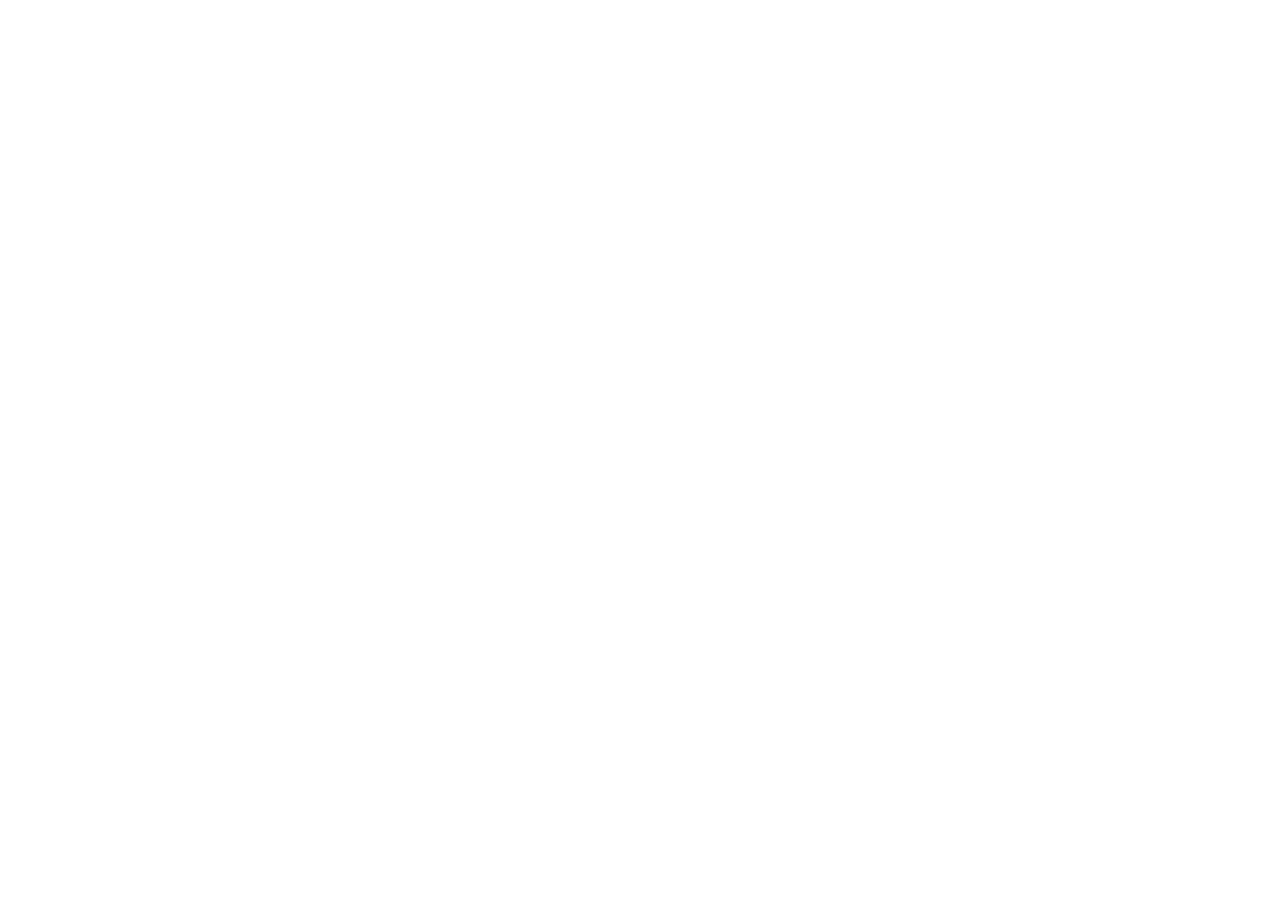
==== index.html @ 612cdaf1 "save to master" ====
<!DOCTYPE html>
<html lang="en">
<head>
    <meta charset="UTF-8">
    <meta name="viewport" content="width=device-width, initial-scale=1.0">
    <link rel="stylesheet" href="style.css">
    <script src="script.js"></script>
    <title>Demo</title>
</head>
<body>
    
</body>
</html>
---- style.css ----
* {
    margin: 0;
    padding: 0;
    box-sizing: border-box;
}
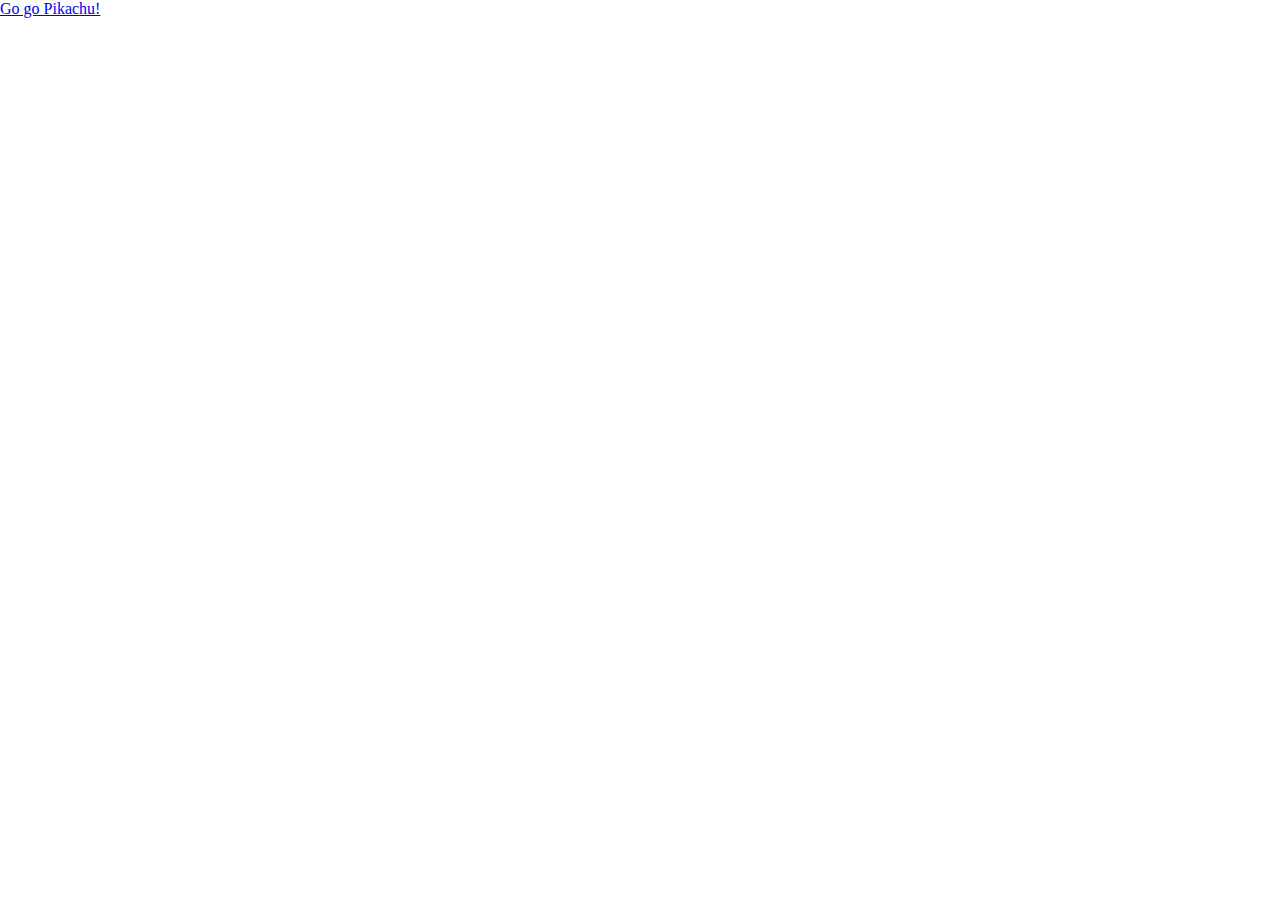
==== commit 7ebb3c8e: "update pikachu" ====
--- a/index.html
+++ b/index.html
@@ -8,6 +8,6 @@
     <title>Demo</title>
 </head>
 <body>
-    
+    <a href="pikachu.html">Go go Pikachu!</a>
 </body>
 </html>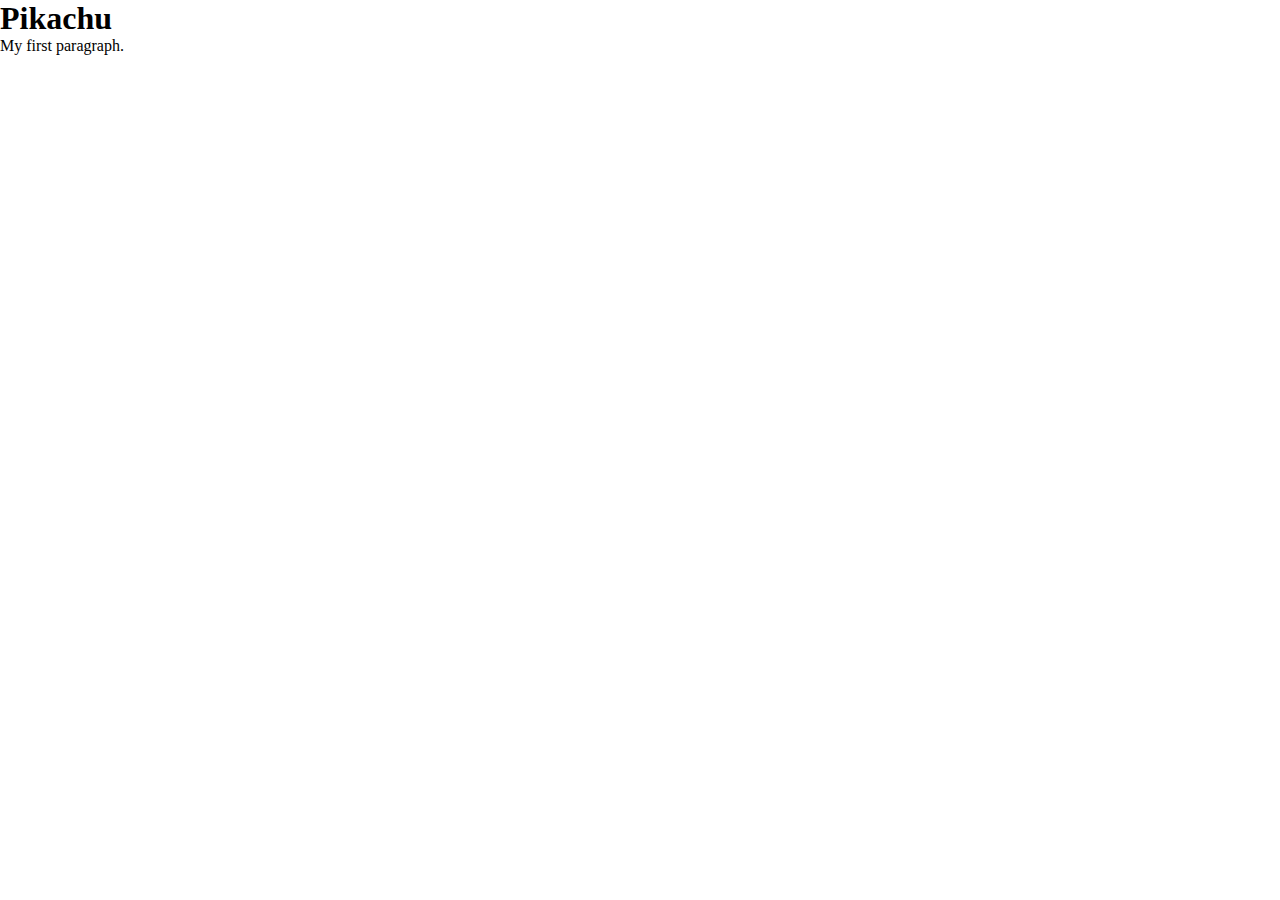
==== commit aa0cf459: "update" ====
--- a/index.html
+++ b/index.html
@@ -8,6 +8,9 @@
     <title>Demo</title>
 </head>
 <body>
-    <a href="pikachu.html">Go go Pikachu!</a>
+    <h1>Pikachu</h1>
+    <p>My first paragraph.</p>
+    <p></p>
+    
 </body>
 </html>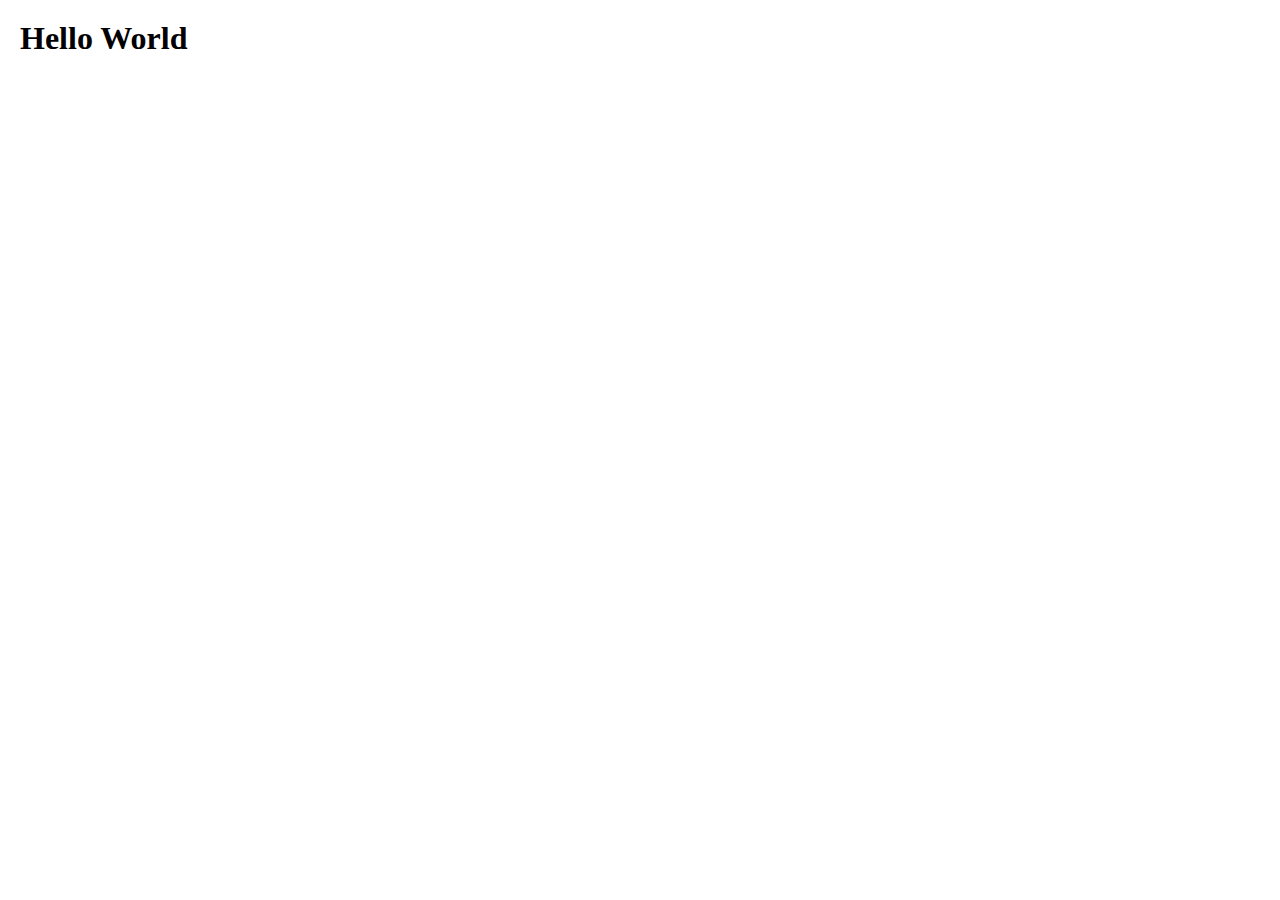
==== commit 36f20430: "minor changes" ====
--- a/index.html
+++ b/index.html
@@ -8,9 +8,6 @@
     <title>Demo</title>
 </head>
 <body>
-    <h1>Pikachu</h1>
-    <p>My first paragraph.</p>
-    <p></p>
-    
+    <h1>Hello World</h1>
 </body>
 </html>--- a/style.css
+++ b/style.css
@@ -2,4 +2,8 @@
     margin: 0;
     padding: 0;
     box-sizing: border-box;
+}
+
+h1 {
+    margin: 20px;
 }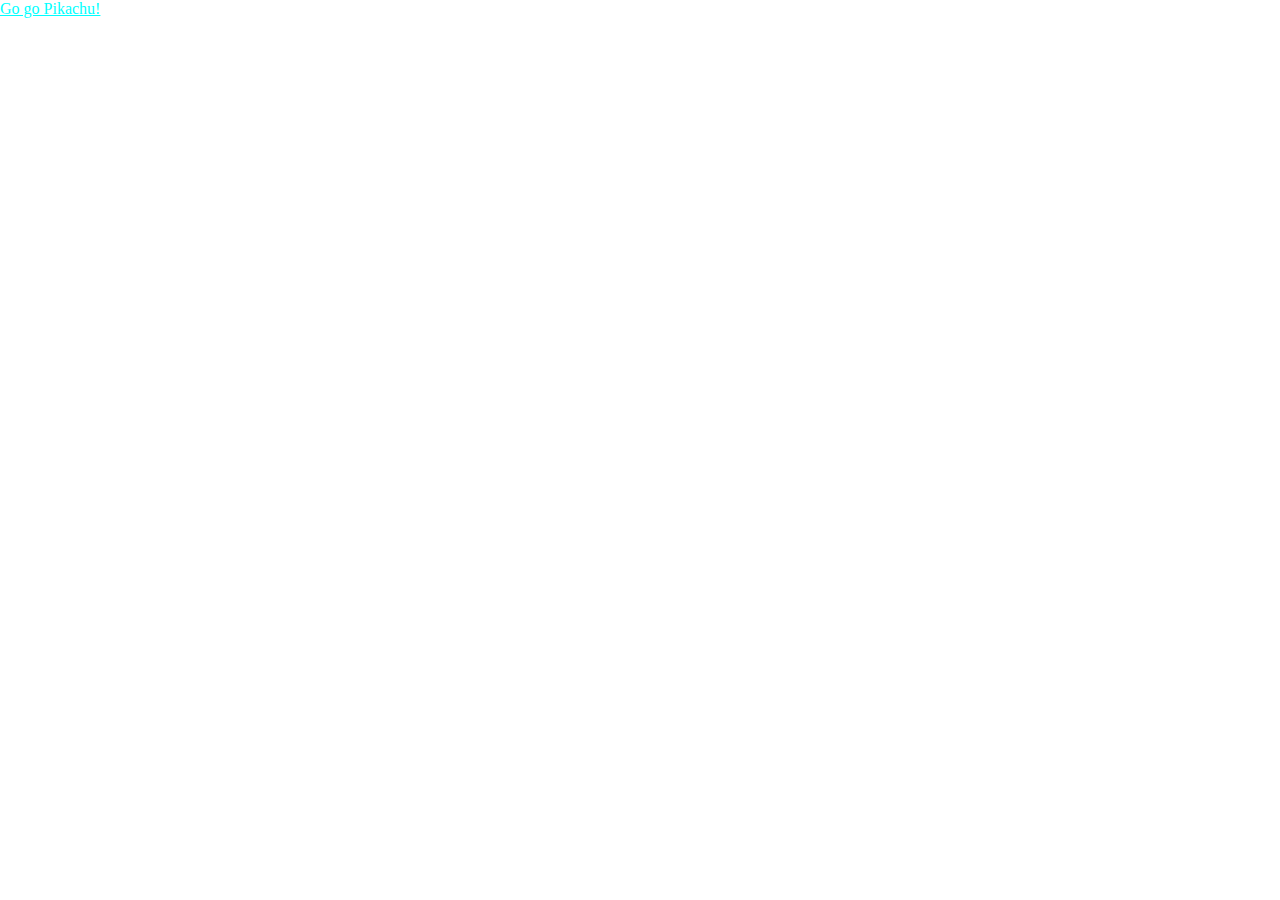
==== commit 027788f1: "Merge pull request #1 from harnetlinh/linhhn13" ====
--- a/index.html
+++ b/index.html
@@ -8,6 +8,6 @@
     <title>Demo</title>
 </head>
 <body>
-    <h1>Hello World</h1>
+    <a href="pikachu.html">Go go Pikachu!</a>
 </body>
 </html>--- a/style.css
+++ b/style.css
@@ -2,8 +2,5 @@
     margin: 0;
     padding: 0;
     box-sizing: border-box;
-}
-
-h1 {
-    margin: 20px;
+    color: aqua;
 }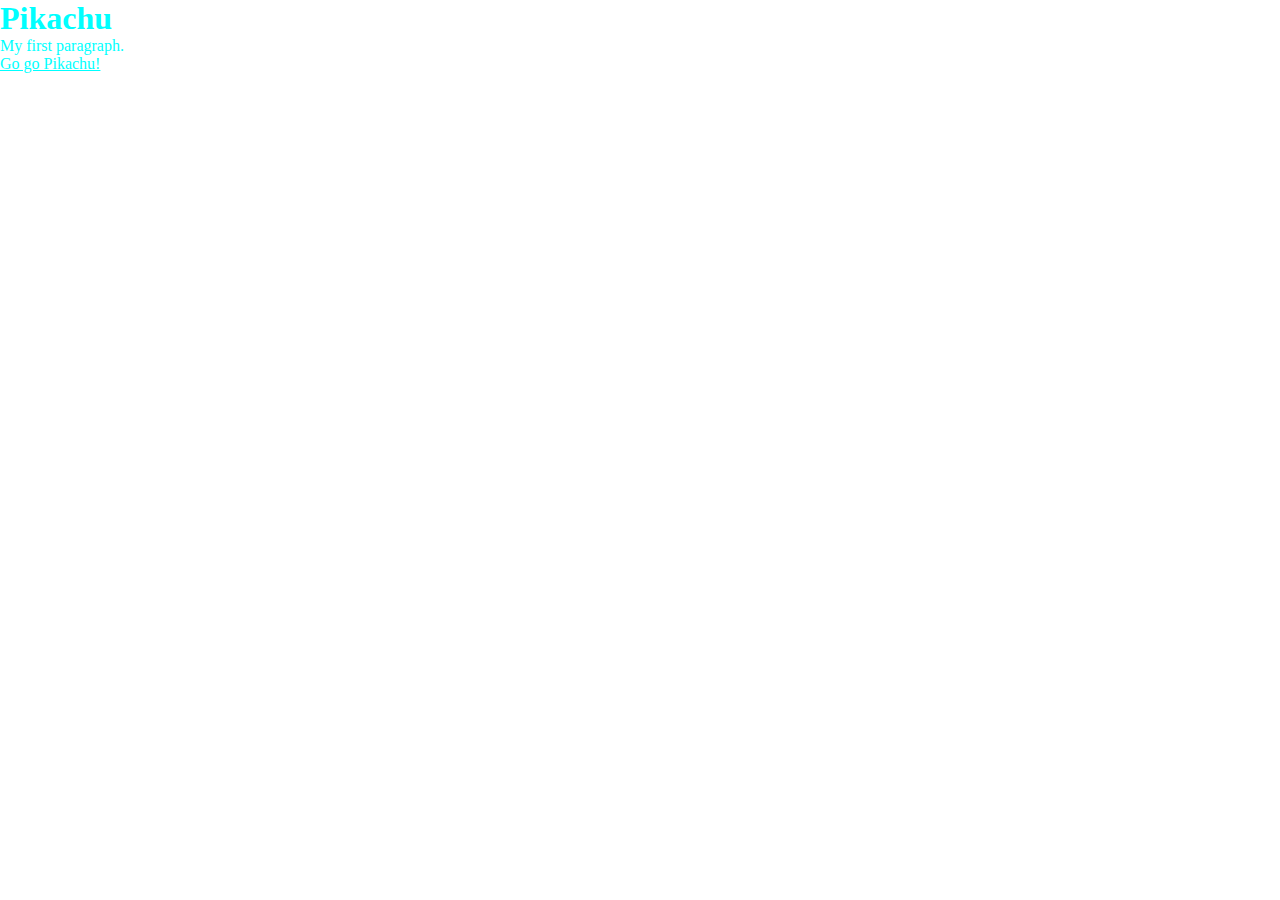
==== commit 257e48c6: "sync master" ====
--- a/index.html
+++ b/index.html
@@ -8,6 +8,10 @@
     <title>Demo</title>
 </head>
 <body>
+    <h1>Pikachu</h1>
+    <p>My first paragraph.</p>
+    <p></p>
+
     <a href="pikachu.html">Go go Pikachu!</a>
 </body>
 </html>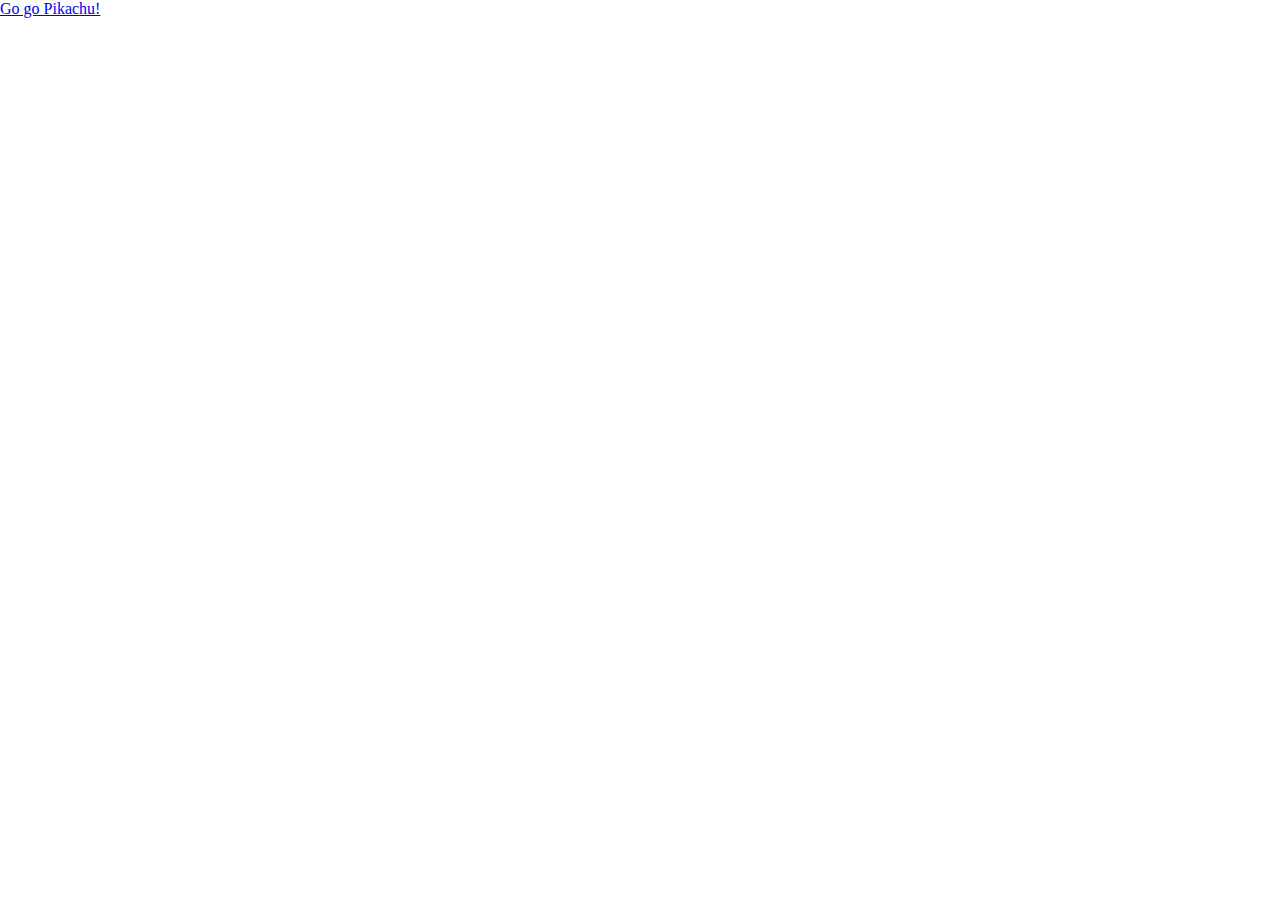
==== commit e5226478: "Merge branch 'master' into spicy01741" ====
--- a/index.html
+++ b/index.html
@@ -8,10 +8,6 @@
     <title>Demo</title>
 </head>
 <body>
-    <h1>Pikachu</h1>
-    <p>My first paragraph.</p>
-    <p></p>
-
     <a href="pikachu.html">Go go Pikachu!</a>
 </body>
 </html>--- a/style.css
+++ b/style.css
@@ -2,5 +2,40 @@
     margin: 0;
     padding: 0;
     box-sizing: border-box;
-    color: aqua;
-}+}
+.arrow-up {
+    width: 0;
+    height: 0;
+    border-left: 5px solid transparent;
+    border-right: 5px solid transparent;
+  
+    border-bottom: 5px solid black;
+  }
+  
+  .arrow-down {
+    width: 0;
+    height: 0;
+    border-left: 20px solid transparent;
+    border-right: 20px solid transparent;
+  
+    border-top: 20px solid #f00;
+  }
+  
+  .arrow-right {
+    width: 0;
+    height: 0;
+    border-top: 60px solid transparent;
+    border-bottom: 60px solid transparent;
+  
+    border-left: 60px solid green;
+  }
+  
+  .arrow-left {
+    width: 0;
+    height: 0;
+    border-top: 10px solid transparent;
+    border-bottom: 10px solid transparent;
+  
+    border-right:10px solid blue;
+  }
+  